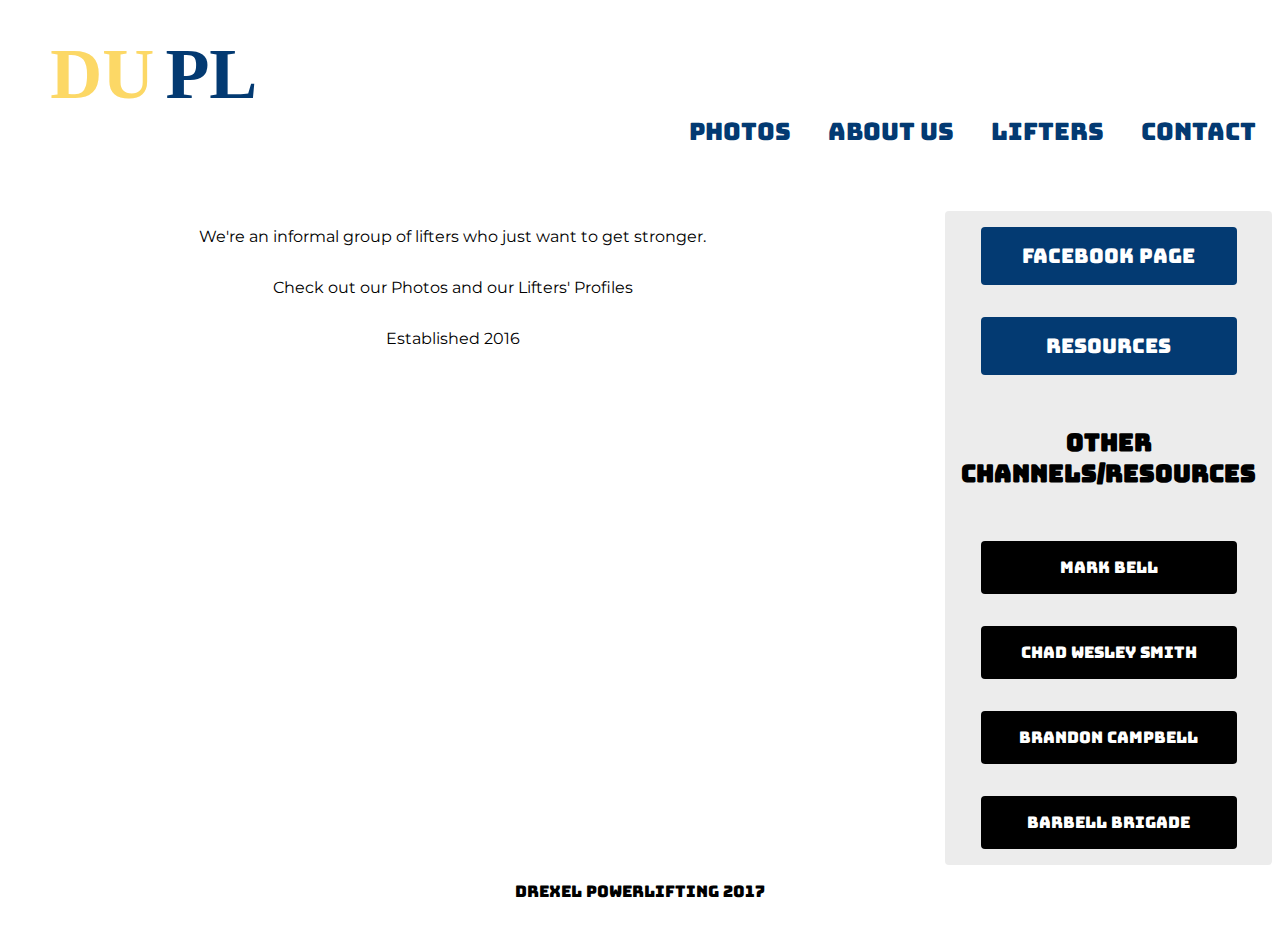
==== index.html @ 63f29b48 "Designed the whole thing" ====
<html>
<head>
	<title>Drexel Powerlifting</title>
	<link rel="stylesheet" href="style.css">
	<meta charset="UTF-8">
	<meta name="viewport" content="initial-scale=1.0, width=device-width">
	<link href="https://fonts.googleapis.com/css?family=Bungee" rel="stylesheet">
	<link href="https://fonts.googleapis.com/css?family=Montserrat" rel="stylesheet">
</head>
<body>
<div class="grid">
	<header>
			<div class="logo"><a href="aboutus.html"><img src="dupl_new.svg" alt="drexel powerlifting logo"></img></a></div>
				<div class="links">
					<a href="photos.html">Photos</a>
					<a href="aboutus.html">About Us</a>
					<a href="lifters.html">Lifters</a>
					<a href="contact.html">Contact</a>
				</div>
	</header>
	<main>
		<div id="about">
		<p>We're an informal group of lifters who just want to get stronger. </p>
		<p>Check out our Photos and our Lifters' Profiles</p>
		<p>Established 2016</p>
	</div>
	</main>
	<aside>
		<a href="https://www.facebook.com/groups/DUPowerlifting"><button class="btn">Facebook Page</button></a>
		<a href="https://drive.google.com/drive/folders/0B0Vyec-yHY6DYmNiMkg1dlZIelU?usp=sharing"><button class="btn">Resources</button></a>
		<div id="other_res">
		<h2>Other Channels/Resources</h2>
		<a href="https://www.youtube.com/supertraining06"><button class="btn-black">Mark Bell</button></a>
		<a href="https://www.youtube.com/user/CWSmith52"><button class="btn-black">Chad Wesley Smith</button></a>
		<a href="https://www.youtube.com/user/CampbellFitnessTV"><button class="btn-black">Brandon Campbell</button></a>
		<a href="https://www.youtube.com/user/bartkwan"><button class="btn-black">Barbell Brigade</button></a></div>
	</aside>

	<footer>Drexel Powerlifting 2017</footer>

</div> <!-- end of grid div -->

</body>
</html>
---- style.css ----
*{ box-sizing: border-box; }

.grid {
	display: grid;
	grid-template-columns: 1fr 1fr 1fr 3rem 1fr;
	grid-template-rows: auto;
	grid-template-areas: "header header header header header " "main main main . sidebar" "footer footer footer footer footer";
	margin: 1rem auto;
	max-width: 80rem;
}

header { 
	grid-area: header;
	padding-bottom: 4rem;
}

main {
    grid-area: main;
	font-family: 'Montserrat', sans-serif;
}

aside {
	grid-area: sidebar;
    display: flex;
    justify-content: flex-start;
    background-color: #ececec;
    flex-direction: column;
    text-align: center;
    border-radius: 4px;
}

footer {
	grid-area: footer;
	display: flex;
	justify-content: center;
	padding: 1rem 0 1rem 0;
	font-family: 'Bungee', cursive;
}

#about {
	display: flex;
	justify-content: center;
	flex-direction: column;
	align-items: center;
}

a {
	text-decoration: none;
}

.btn {
  color: #ffffff;
  font-size: 1.25rem;
  padding: 1rem 2rem 1rem 2rem;
  background: #033A72;
  text-decoration: none;
  margin: 1rem;
  border: none;
  cursor: pointer;
  border-radius: 4px;
  font-family: 'Bungee', cursive;
  width: 16rem;
}

.btn:hover {
  background: #0A4C90;
  text-decoration: none;
}

.btn-black {
  color: #ffffff;
  font-size: 1rem;
  padding: 1rem 2rem 1rem 2rem;
  background: #000;
  text-decoration: none;
  margin: 1rem;
  border: none;
  cursor: pointer;
  border-radius: 4px;
  font-family: 'Bungee', cursive;
  width: 16rem;
}

.btn-black:hover {
  background: #292929;
  text-decoration: none;
}

/*nav bar*/

.links {
	float: right;
	font-size: 1.5rem;
	font-family: 'Bungee', cursive;
	text-transform: uppercase;
}

.links a {
	margin: 0 1rem 0 1rem;
	color: #033A72;
}

a#openup {
	display: none;
}


/* lifters */

ul {
    list-style: none;
    display: flex;
    width: 100%;
    flex-direction: row;
    flex-wrap: wrap;
    text-align: center;
    justify-content: space-around;
}

li img {
	padding-bottom: 1rem;
	width: 9.38rem;
	height: auto;
}

li {
	display: flex;
	flex-direction: column;
	padding: 1rem;
}


/* photos */

#photos {
	display: flex;
	width: 100%;
	flex-direction: column;
	flex-wrap: wrap; 
}

#photos img {
	display: flex;
	padding-bottom: 1rem;
	margin: 0 auto;
	width: 100%;
    height: auto;
}

/* sidebar */

#resources {
	display: flex;
	flex-direction: column;

}
aside ul {
	display: flex;
	flex-direction: column;
}


h2 {
	font-family: 'Bungee', cursive;
	padding: 1rem;
}


/* profile page */

.profile_container {
	display: flex;
	justify-content: center;
	align-items: center;
}

#bio ul li {
	padding: 0 0 .5rem 0;
}

#bio ul li:first-child {
	font-weight: bold;
	font-size: 1.13rem;
}

#bio ul {
	justify-content: flex-start;
    padding: 1rem;
    align-items: flex-start;
    flex-direction: column;
    max-width: 31.25rem;
}

#profile_pic img {
	width: 15.63rem;
}

/* form */


form {
	display: flex;
    flex-direction: column;
    width: 40rem;
    margin: 1rem auto;

}

/* contact */



input[type=submit] {
	margin: 1rem;
	padding: 1rem;
	cursor: pointer;
	width: 30rem;
	color: #ffffff;
  	font-size: 1.25rem;
	background: #033A72;
	border: none;
	cursor: pointer;
	border-radius: 4px;
	font-family: 'Bungee', cursive;
}

input[type=submit]:hover {
	background: #0A4C90;
	text-decoration: none;
}

input[type=text] {
	margin-top: 1rem;
	max-width: 20rem;
	padding: 1rem;
	font-size: 1.25rem;
	border: 2px solid #000;
	border-radius: 4px;
}

textarea {
	margin-top: 1rem;
	max-width: 35rem;
	padding: 1rem;
	font-size: 1rem;
	border: 2px solid #000;
	border-radius: 4px;
}


@media screen and (max-width:62.5rem) {

	.grid {
		display: flex;
		flex-direction: column;
	}

	.links {
	display: flex;
	justify-content: center;
	font-size: 1.25rem;
	float: none;
	text-align: center;
	}

	.logo {
		text-align: center;
		padding-bottom: 1rem;
	}
}


@media screen and (max-width:42.19rem) {
		#other_res {
			flex-direction: row;
		}

		input[type=submit] {
			width: 30rem;
		}

		input[type=text] {
			margin-top: 1rem;
			max-width: 20rem;
			padding: 1rem;
			font-size: 1.25rem;
		}

		textarea {
			margin-top: 1rem;
			width: 30rem;
			padding: 1rem;
			font-size: 1rem;
		}


}

@media screen and (max-width:35rem) {
		#other_res {
			flex-direction: row;
		}

		.links {
			font-size: 1rem;
			display: flex;
			flex-direction: row;
			flex-wrap: wrap;
		}

		.links a {
			padding-bottom: .75rem;
		}

		.links a {
			margin: 0 0.5rem 0 0.5rem;
		}

		header {
			padding-bottom: 1rem;
		}

		#about {
			text-align: center;
		}

		textarea {
			margin-top: 1rem;
			width: 20rem;
			padding: 1rem;
			font-size: 1rem;
		}

		input[type=submit] {
			width: 20rem;
		}
}
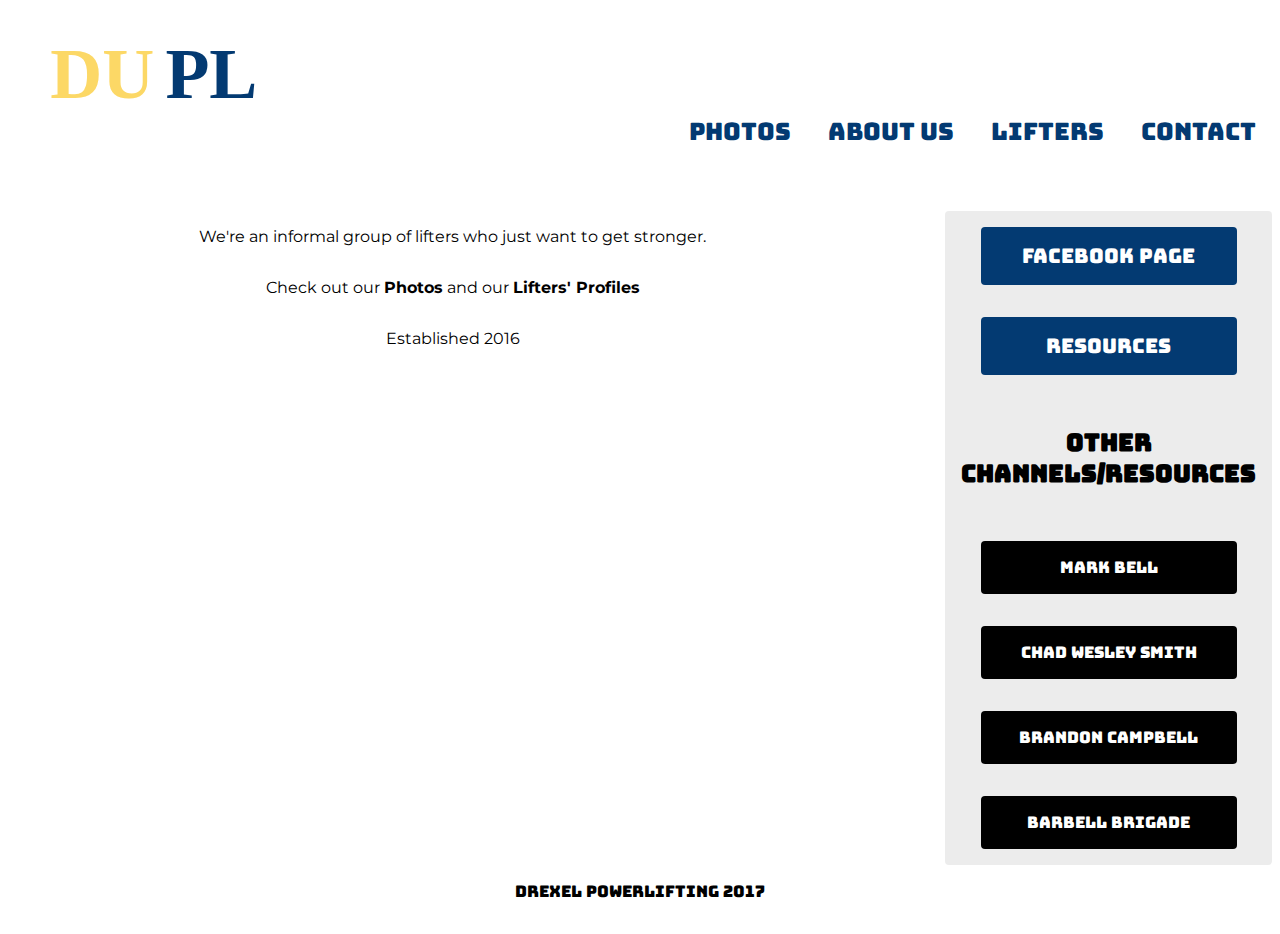
==== commit 6c3315f9: "Updated body text" ====
--- a/index.html
+++ b/index.html
@@ -21,7 +21,7 @@
 	<main>
 		<div id="about">
 		<p>We're an informal group of lifters who just want to get stronger. </p>
-		<p>Check out our Photos and our Lifters' Profiles</p>
+		<p>Check out our <strong>Photos</strong> and our <strong>Lifters' Profiles</strong></p>
 		<p>Established 2016</p>
 	</div>
 	</main>
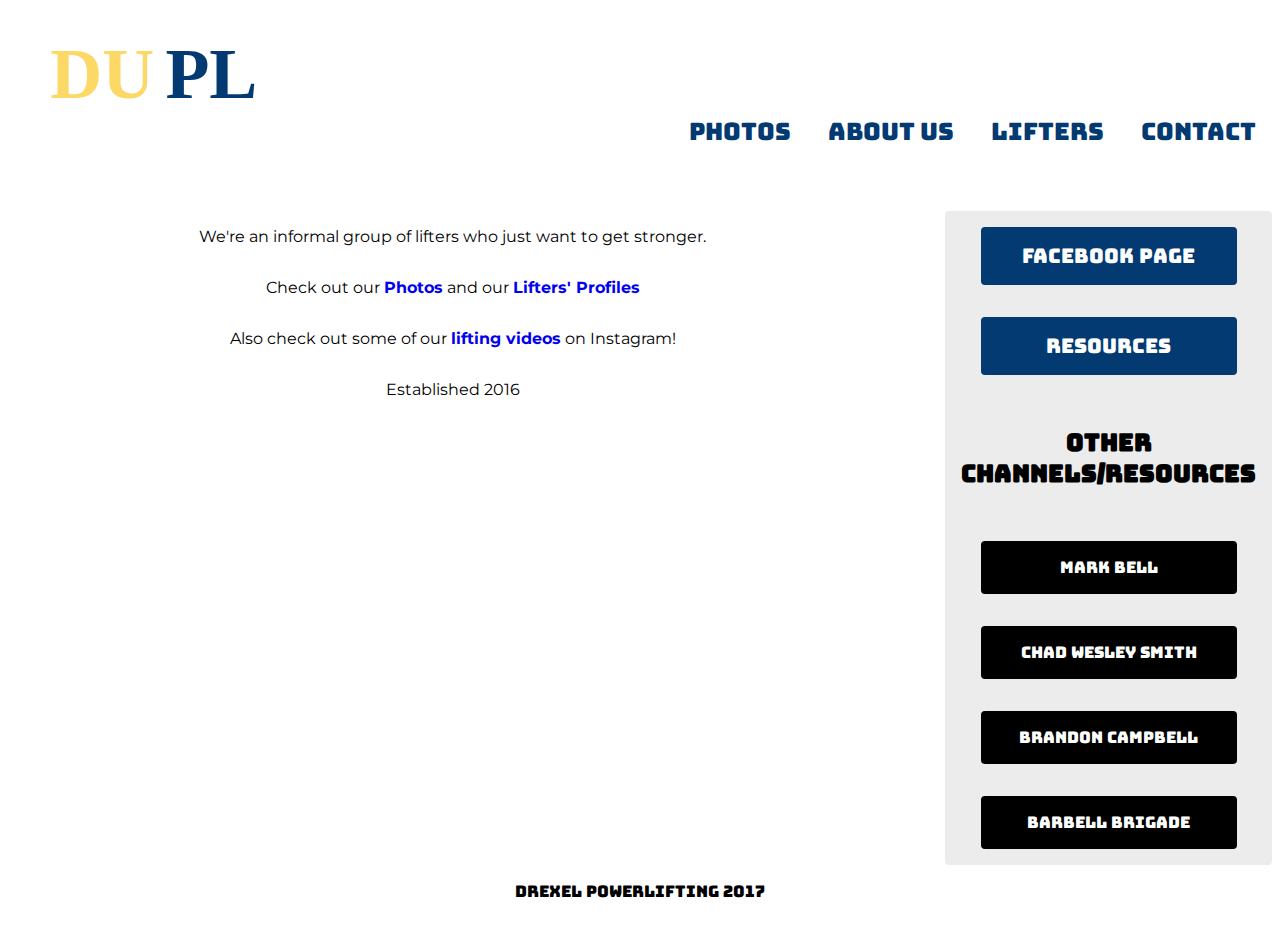
==== commit 2b9c630a: "Added includes folder and changed a lot of design aspects" ====
--- a/index.html
+++ b/index.html
@@ -12,16 +12,17 @@
 	<header>
 			<div class="logo"><a href="aboutus.html"><img src="dupl_new.svg" alt="drexel powerlifting logo"></img></a></div>
 				<div class="links">
-					<a href="photos.html">Photos</a>
-					<a href="aboutus.html">About Us</a>
-					<a href="lifters.html">Lifters</a>
-					<a href="contact.html">Contact</a>
+					<a href="photos.php">Photos</a>
+					<a href="aboutus.php">About Us</a>
+					<a href="lifters.php">Lifters</a>
+					<a href="contact.php">Contact</a>
 				</div>
 	</header>
 	<main>
 		<div id="about">
 		<p>We're an informal group of lifters who just want to get stronger. </p>
-		<p>Check out our <strong>Photos</strong> and our <strong>Lifters' Profiles</strong></p>
+		<p>Check out our <strong><a href="photos.php">Photos</a></strong> and our <strong><a href="lifters.php">Lifters' Profiles</a></strong></p>
+		<p>Also check out some of our <a href="https://www.instagram.com/explore/tags/dupowerlifting/"><strong>lifting videos</strong></a> on Instagram!</p>
 		<p>Established 2016</p>
 	</div>
 	</main>
@@ -41,4 +42,4 @@
 </div> <!-- end of grid div -->
 
 </body>
-</html>+</html>
--- a/style.css
+++ b/style.css
@@ -9,7 +9,7 @@
 	max-width: 80rem;
 }
 
-header { 
+header {
 	grid-area: header;
 	padding-bottom: 4rem;
 }
@@ -65,6 +65,7 @@
 .btn:hover {
   background: #0A4C90;
   text-decoration: none;
+	box-shadow: 0 4px 8px 0 rgba(0, 0, 0, 0.2), 0 1px 15px 0 rgba(0, 0, 0, 0.1);
 }
 
 .btn-black {
@@ -84,6 +85,7 @@
 .btn-black:hover {
   background: #292929;
   text-decoration: none;
+	box-shadow: 0 4px 8px 0 rgba(0, 0, 0, 0.2), 0 1px 15px 0 rgba(0, 0, 0, 0.1);
 }
 
 /*nav bar*/
@@ -100,9 +102,14 @@
 	color: #033A72;
 }
 
+.links a:hover {
+	color: #064789;
+}
+
 a#openup {
 	display: none;
 }
+
 
 
 /* lifters */
@@ -113,12 +120,10 @@
     width: 100%;
     flex-direction: row;
     flex-wrap: wrap;
-    text-align: center;
     justify-content: space-around;
 }
 
 li img {
-	padding-bottom: 1rem;
 	width: 9.38rem;
 	height: auto;
 }
@@ -136,15 +141,27 @@
 	display: flex;
 	width: 100%;
 	flex-direction: column;
-	flex-wrap: wrap; 
+	flex-wrap: wrap;
 }
 
 #photos img {
 	display: flex;
-	padding-bottom: 1rem;
 	margin: 0 auto;
 	width: 100%;
-    height: auto;
+  height: auto;
+	box-shadow: 0 4px 8px 0 rgba(0, 0, 0, 0.32), 0 1px 15px 0 rgba(0, 0, 0, 0.29);
+}
+
+#photos img:hover {
+	box-shadow: 0 4px 8px 0 rgba(0, 0, 0, 0.5), 0 1px 15px 0 rgba(0, 0, 0, 0.5);
+}
+
+#about img {
+	display: flex;
+	margin: 0 auto;
+	width: 100%;
+  height: auto;
+	box-shadow: 0 4px 8px 0 rgba(0, 0, 0, 0.32), 0 1px 15px 0 rgba(0, 0, 0, 0.29);
 }
 
 /* sidebar */
@@ -247,6 +264,13 @@
 	border-radius: 4px;
 }
 
+.thanksmess {
+	display: flex;
+	justify-content: center;
+	font-size: 2rem;
+	font-weight: bold;
+}
+
 
 @media screen and (max-width:62.5rem) {
 
@@ -334,7 +358,13 @@
 		input[type=submit] {
 			width: 20rem;
 		}
-}
-
-
-
+
+		.profile_container {
+			display: flex;
+			flex-direction: column;
+		}
+
+		#bio ul li {
+    padding: 0 0 1rem 0;
+		}
+}
